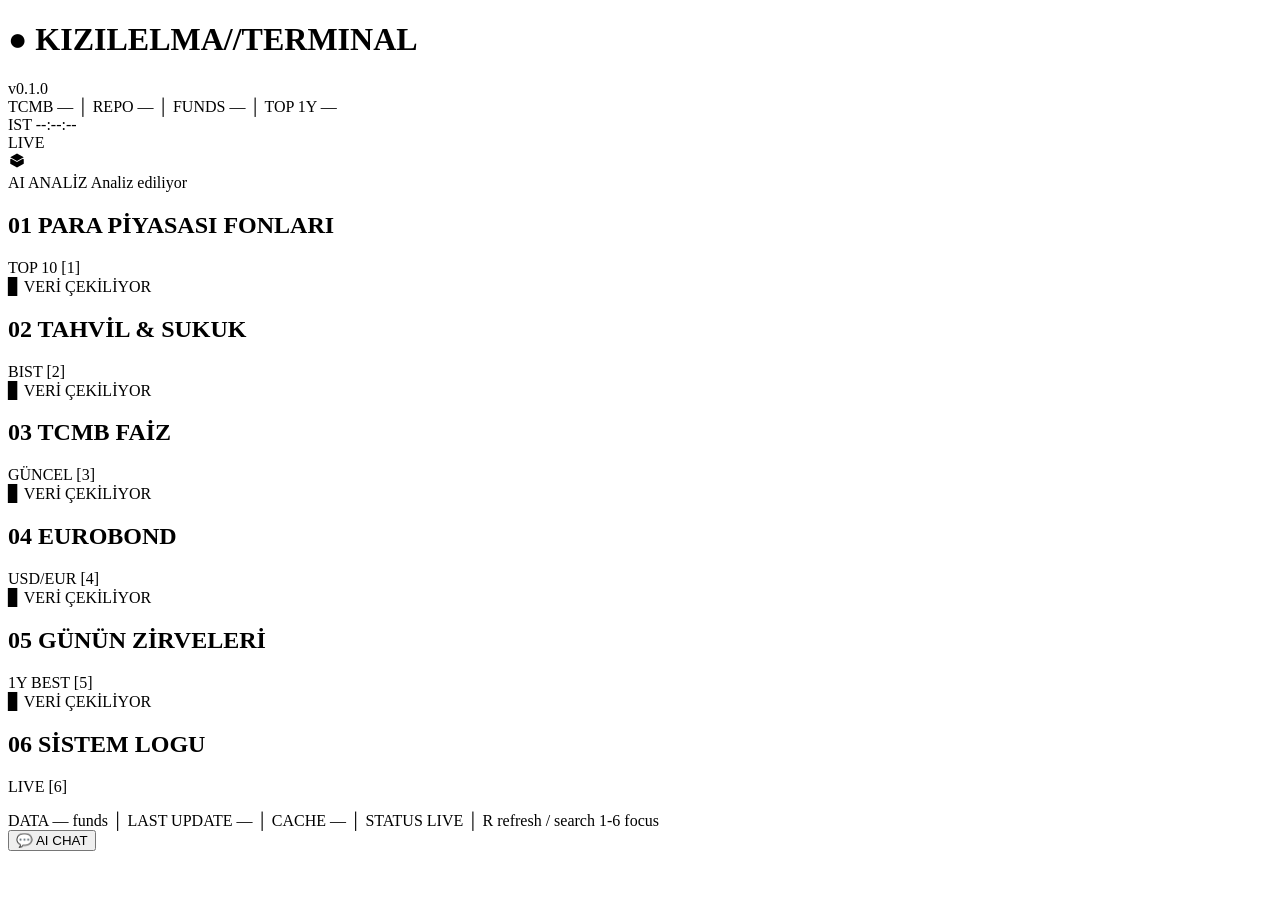
==== kizilelma/web/static/index.html @ 05311cb3 "Web: AI chat widget — floating bubble + streaming SSE cevap" ====
<!DOCTYPE html>
<html lang="tr">
<head>
  <meta charset="UTF-8" />
  <meta name="viewport" content="width=device-width, initial-scale=1.0" />
  <title>KIZILELMA // TERMINAL</title>

  <!-- Google Fonts: monospace terminal + display -->
  <link rel="preconnect" href="https://fonts.googleapis.com" />
  <link rel="preconnect" href="https://fonts.gstatic.com" crossorigin />
  <link
    href="https://fonts.googleapis.com/css2?family=JetBrains+Mono:wght@300;400;500;600;700&family=Space+Grotesk:wght@500;700&display=swap"
    rel="stylesheet"
  />

  <link rel="stylesheet" href="/static/style.css?v=3" />
  <link rel="icon" href="data:image/svg+xml,%3Csvg xmlns='http://www.w3.org/2000/svg' viewBox='0 0 100 100'%3E%3Ctext y='.9em' font-size='90'%3E🍎%3C/text%3E%3C/svg%3E" />
</head>
<body>
  <!-- CRT / noise overlay katmanları CSS ile ekleniyor (::before, ::after) -->

  <header class="terminal-header">
    <div class="header-left">
      <h1 class="logo display">
        <span class="logo-icon">●</span>
        KIZILELMA<span class="logo-slash">//</span><span class="logo-sub">TERMINAL</span>
      </h1>
      <span class="version">v0.1.0</span>
    </div>

    <div class="header-center">
      <div class="ticker" id="ticker">
        <span class="ticker-item">
          <span class="ticker-label">TCMB</span>
          <span class="ticker-value" id="ticker-tcmb">—</span>
        </span>
        <span class="ticker-sep">│</span>
        <span class="ticker-item">
          <span class="ticker-label">REPO</span>
          <span class="ticker-value" id="ticker-repo">—</span>
        </span>
        <span class="ticker-sep">│</span>
        <span class="ticker-item">
          <span class="ticker-label">FUNDS</span>
          <span class="ticker-value" id="ticker-funds">—</span>
        </span>
        <span class="ticker-sep">│</span>
        <span class="ticker-item">
          <span class="ticker-label">TOP 1Y</span>
          <span class="ticker-value positive" id="ticker-top">—</span>
        </span>
      </div>
    </div>

    <div class="header-right">
      <div class="clock-block">
        <span class="clock-label">IST</span>
        <span class="clock" id="clock">--:--:--</span>
        <span class="cursor"></span>
      </div>
      <div class="status-block">
        <span class="status-dot live"></span>
        <span class="status-label" id="status-text">LIVE</span>
      </div>
    </div>
  </header>

  <!-- AI Commentary Banner — freshness banner JS ile header'ın altına dinamik eklenir;
       bu section onun altında kalır, panellerin üstünde durur. -->
  <section id="ai-commentary" class="ai-commentary">
    <div class="ai-commentary-icon" aria-hidden="true">
      <svg viewBox="0 0 24 24" width="18" height="18" fill="currentColor">
        <path d="M12 2L3 7l9 5 9-5-9-5zm0 11.25L4.24 9l-1.24.7v6l9 5 9-5v-6l-1.24-.7L12 13.25z"/>
      </svg>
    </div>
    <div class="ai-commentary-content">
      <span class="ai-commentary-label">AI ANALİZ</span>
      <span class="ai-commentary-text loading" id="ai-commentary-text">Analiz ediliyor<span class="dots"></span></span>
    </div>
    <div class="ai-commentary-meta" id="ai-commentary-meta"></div>
  </section>

  <main class="grid">

    <!-- PANEL 1: Para Piyasası Fonları -->
    <section class="panel" data-panel="funds" data-key="1">
      <header class="panel-header">
        <h2>
          <span class="panel-num">01</span>
          PARA PİYASASI FONLARI
        </h2>
        <div class="panel-meta">
          <span class="panel-badge">TOP 10</span>
          <span class="panel-hint">[1]</span>
        </div>
      </header>
      <div class="panel-body" id="panel-funds-body">
        <div class="loading">
          <span class="blink">▊</span> VERİ ÇEKİLİYOR<span class="dots"></span>
        </div>
      </div>
    </section>

    <!-- PANEL 2: Tahvil / Sukuk -->
    <section class="panel" data-panel="bonds" data-key="2">
      <header class="panel-header">
        <h2>
          <span class="panel-num">02</span>
          TAHVİL &amp; SUKUK
        </h2>
        <div class="panel-meta">
          <span class="panel-badge">BIST</span>
          <span class="panel-hint">[2]</span>
        </div>
      </header>
      <div class="panel-body" id="panel-bonds-body">
        <div class="loading">
          <span class="blink">▊</span> VERİ ÇEKİLİYOR<span class="dots"></span>
        </div>
      </div>
    </section>

    <!-- PANEL 3: TCMB Faiz -->
    <section class="panel panel-sm" data-panel="repo" data-key="3">
      <header class="panel-header">
        <h2>
          <span class="panel-num">03</span>
          TCMB FAİZ
        </h2>
        <div class="panel-meta">
          <span class="panel-badge">GÜNCEL</span>
          <span class="panel-hint">[3]</span>
        </div>
      </header>
      <div class="panel-body" id="panel-repo-body">
        <div class="loading">
          <span class="blink">▊</span> VERİ ÇEKİLİYOR<span class="dots"></span>
        </div>
      </div>
    </section>

    <!-- PANEL 4: Eurobond -->
    <section class="panel" data-panel="eurobond" data-key="4">
      <header class="panel-header">
        <h2>
          <span class="panel-num">04</span>
          EUROBOND
        </h2>
        <div class="panel-meta">
          <span class="panel-badge">USD/EUR</span>
          <span class="panel-hint">[4]</span>
        </div>
      </header>
      <div class="panel-body" id="panel-eurobond-body">
        <div class="loading">
          <span class="blink">▊</span> VERİ ÇEKİLİYOR<span class="dots"></span>
        </div>
      </div>
    </section>

    <!-- PANEL 5: Günün Zirveleri -->
    <section class="panel" data-panel="top" data-key="5">
      <header class="panel-header">
        <h2>
          <span class="panel-num">05</span>
          GÜNÜN ZİRVELERİ
        </h2>
        <div class="panel-meta">
          <span class="panel-badge">1Y BEST</span>
          <span class="panel-hint">[5]</span>
        </div>
      </header>
      <div class="panel-body" id="panel-top-body">
        <div class="loading">
          <span class="blink">▊</span> VERİ ÇEKİLİYOR<span class="dots"></span>
        </div>
      </div>
    </section>

    <!-- PANEL 6: Canlı Log -->
    <section class="panel panel-sm" data-panel="log" data-key="6">
      <header class="panel-header">
        <h2>
          <span class="panel-num">06</span>
          SİSTEM LOGU
        </h2>
        <div class="panel-meta">
          <span class="panel-badge">LIVE</span>
          <span class="panel-hint">[6]</span>
        </div>
      </header>
      <div class="panel-body">
        <ul class="log-feed" id="log-feed"></ul>
      </div>
    </section>

  </main>

  <footer class="status-bar" id="status-bar">
    <span class="status-segment">
      <span class="status-key">DATA</span>
      <span class="status-val" id="sb-data">— funds</span>
    </span>
    <span class="status-sep">│</span>
    <span class="status-segment">
      <span class="status-key">LAST UPDATE</span>
      <span class="status-val" id="sb-update">—</span>
    </span>
    <span class="status-sep">│</span>
    <span class="status-segment">
      <span class="status-key">CACHE</span>
      <span class="status-val" id="sb-cache">—</span>
    </span>
    <span class="status-sep">│</span>
    <span class="status-segment">
      <span class="status-key">STATUS</span>
      <span class="status-val live" id="sb-status">LIVE</span>
    </span>
    <span class="status-sep">│</span>
    <span class="status-segment help">
      <span class="kbd">R</span> refresh
      <span class="kbd">/</span> search
      <span class="kbd">1-6</span> focus
    </span>
  </footer>

  <!-- Komut kutusu (/ tuşu ile açılır) -->
  <div class="command-overlay" id="command-overlay" hidden>
    <div class="command-box">
      <span class="command-prompt">&gt;</span>
      <input type="text" id="command-input" placeholder="fon kodu ara… (ESC kapatır)" autocomplete="off" />
    </div>
    <div class="command-results" id="command-results"></div>
  </div>

  <!-- ===========================================
       AI CHAT WIDGET
       Bloomberg tarzında floating chat
       =========================================== -->
  <div id="chat-widget" class="chat-widget">

    <!-- KAPALI HALİ — Floating bubble -->
    <button id="chat-toggle" class="chat-toggle" aria-label="AI sohbet aç">
      <span class="chat-toggle-icon">💬</span>
      <span class="chat-toggle-text">AI CHAT</span>
      <span class="chat-toggle-dot"></span>
    </button>

    <!-- AÇIK HALİ — Full panel -->
    <div id="chat-panel" class="chat-panel" hidden>
      <header class="chat-header">
        <div class="chat-header-left">
          <span class="chat-header-icon">🤖</span>
          <div class="chat-header-title">
            <span class="chat-header-name">KIZILELMA AI</span>
            <span class="chat-header-status" id="chat-status">ÇEVRİMİÇİ</span>
          </div>
        </div>
        <button id="chat-close" class="chat-close" aria-label="Kapat">─</button>
      </header>

      <div id="chat-messages" class="chat-messages">
        <!-- Hoş geldin mesajı -->
        <div class="chat-message chat-message-ai">
          <div class="chat-message-bubble">
            Merhaba! Ben Kızılelma AI. Finansal verileri sorgulayabilir, fon karşılaştırabilirsin.
          </div>
        </div>

        <!-- Örnek sorular -->
        <div class="chat-suggestions" id="chat-suggestions">
          <div class="chat-suggestions-label">ÖRNEK SORULAR:</div>
          <button class="chat-suggestion-btn" data-question="En iyi para piyasası fonları hangileri?">📊 En iyi para piyasası fonları</button>
          <button class="chat-suggestion-btn" data-question="TCMB faiz oranları nasıl?">🔄 TCMB faiz oranları</button>
          <button class="chat-suggestion-btn" data-question="Hisse fonlarında güçlü olanlar?">📈 Güçlü hisse fonları</button>
          <button class="chat-suggestion-btn" data-question="Bu hafta genel piyasa durumu ne?">📰 Genel piyasa durumu</button>
        </div>
      </div>

      <footer class="chat-input-area">
        <textarea
          id="chat-input"
          class="chat-input"
          placeholder="Mesajını yaz..."
          rows="1"
          maxlength="500"
        ></textarea>
        <button id="chat-send" class="chat-send" aria-label="Gönder">
          <svg width="18" height="18" viewBox="0 0 24 24" fill="currentColor">
            <path d="M2 21l21-9L2 3v7l15 2-15 2z"/>
          </svg>
        </button>
      </footer>

      <div class="chat-legal">
        Bu analiz yatırım tavsiyesi değildir.
      </div>
    </div>
  </div>

  <script src="/static/app.js?v=3" defer></script>
</body>
</html>
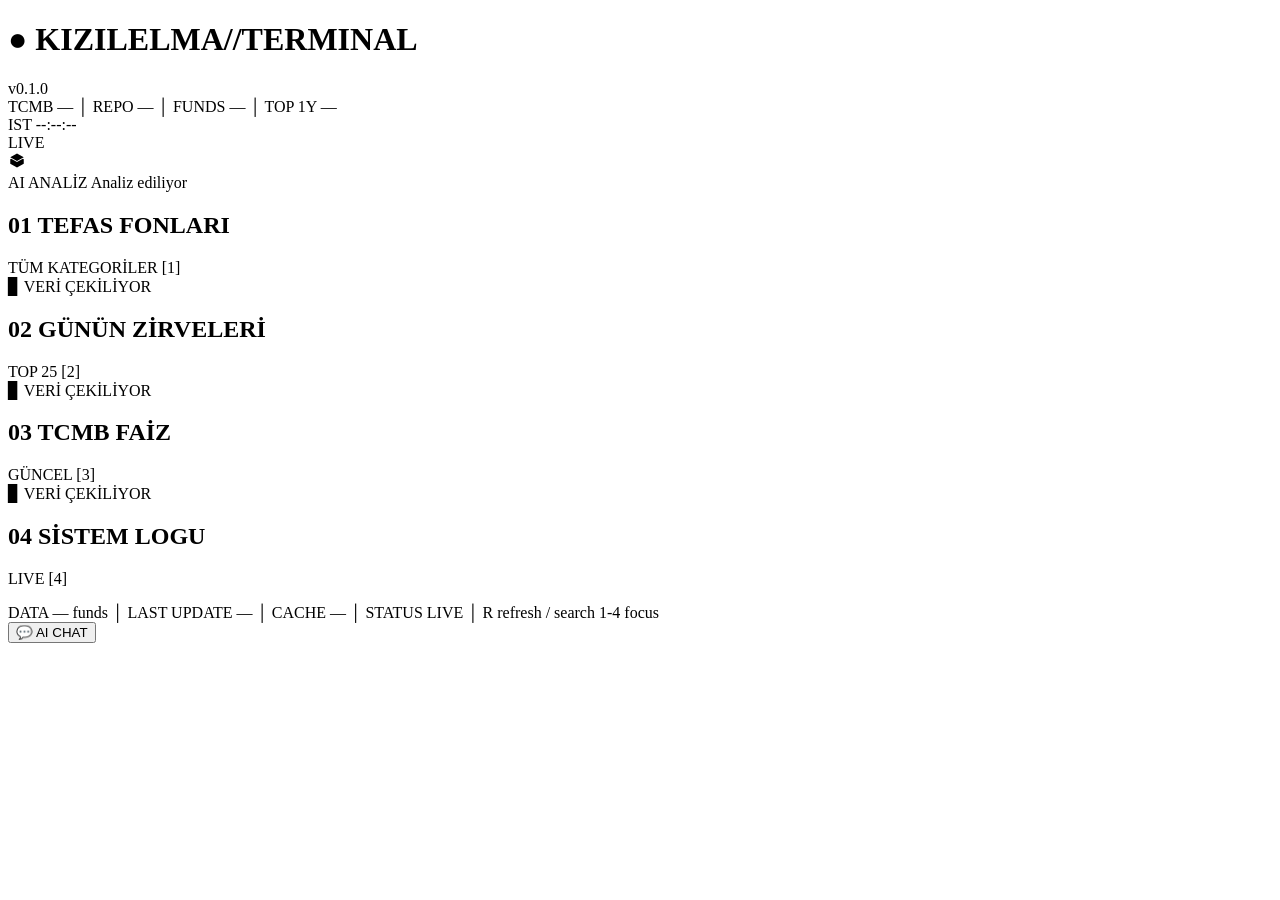
==== commit fff60ac3: "Web layout: tahvil/eurobond panelleri kaldırıldı, fonlar 9 kategoriye ayrıldı" ====
--- a/kizilelma/web/static/index.html
+++ b/kizilelma/web/static/index.html
@@ -13,7 +13,7 @@
     rel="stylesheet"
   />
 
-  <link rel="stylesheet" href="/static/style.css?v=3" />
+  <link rel="stylesheet" href="/static/style.css?v=4" />
   <link rel="icon" href="data:image/svg+xml,%3Csvg xmlns='http://www.w3.org/2000/svg' viewBox='0 0 100 100'%3E%3Ctext y='.9em' font-size='90'%3E🍎%3C/text%3E%3C/svg%3E" />
 </head>
 <body>
@@ -82,15 +82,15 @@
 
   <main class="grid">
 
-    <!-- PANEL 1: Para Piyasası Fonları -->
+    <!-- SOL KOLON: TEFAS FONLARI — tüm kategoriler, tam yükseklik -->
     <section class="panel" data-panel="funds" data-key="1">
       <header class="panel-header">
         <h2>
           <span class="panel-num">01</span>
-          PARA PİYASASI FONLARI
+          TEFAS FONLARI
         </h2>
         <div class="panel-meta">
-          <span class="panel-badge">TOP 10</span>
+          <span class="panel-badge">TÜM KATEGORİLER</span>
           <span class="panel-hint">[1]</span>
         </div>
       </header>
@@ -101,98 +101,65 @@
       </div>
     </section>
 
-    <!-- PANEL 2: Tahvil / Sukuk -->
-    <section class="panel" data-panel="bonds" data-key="2">
-      <header class="panel-header">
-        <h2>
-          <span class="panel-num">02</span>
-          TAHVİL &amp; SUKUK
-        </h2>
-        <div class="panel-meta">
-          <span class="panel-badge">BIST</span>
-          <span class="panel-hint">[2]</span>
-        </div>
-      </header>
-      <div class="panel-body" id="panel-bonds-body">
-        <div class="loading">
-          <span class="blink">▊</span> VERİ ÇEKİLİYOR<span class="dots"></span>
-        </div>
-      </div>
-    </section>
-
-    <!-- PANEL 3: TCMB Faiz -->
-    <section class="panel panel-sm" data-panel="repo" data-key="3">
-      <header class="panel-header">
-        <h2>
-          <span class="panel-num">03</span>
-          TCMB FAİZ
-        </h2>
-        <div class="panel-meta">
-          <span class="panel-badge">GÜNCEL</span>
-          <span class="panel-hint">[3]</span>
-        </div>
-      </header>
-      <div class="panel-body" id="panel-repo-body">
-        <div class="loading">
-          <span class="blink">▊</span> VERİ ÇEKİLİYOR<span class="dots"></span>
-        </div>
-      </div>
-    </section>
-
-    <!-- PANEL 4: Eurobond -->
-    <section class="panel" data-panel="eurobond" data-key="4">
-      <header class="panel-header">
-        <h2>
-          <span class="panel-num">04</span>
-          EUROBOND
-        </h2>
-        <div class="panel-meta">
-          <span class="panel-badge">USD/EUR</span>
-          <span class="panel-hint">[4]</span>
-        </div>
-      </header>
-      <div class="panel-body" id="panel-eurobond-body">
-        <div class="loading">
-          <span class="blink">▊</span> VERİ ÇEKİLİYOR<span class="dots"></span>
-        </div>
-      </div>
-    </section>
-
-    <!-- PANEL 5: Günün Zirveleri -->
-    <section class="panel" data-panel="top" data-key="5">
-      <header class="panel-header">
-        <h2>
-          <span class="panel-num">05</span>
-          GÜNÜN ZİRVELERİ
-        </h2>
-        <div class="panel-meta">
-          <span class="panel-badge">1Y BEST</span>
-          <span class="panel-hint">[5]</span>
-        </div>
-      </header>
-      <div class="panel-body" id="panel-top-body">
-        <div class="loading">
-          <span class="blink">▊</span> VERİ ÇEKİLİYOR<span class="dots"></span>
-        </div>
-      </div>
-    </section>
-
-    <!-- PANEL 6: Canlı Log -->
-    <section class="panel panel-sm" data-panel="log" data-key="6">
-      <header class="panel-header">
-        <h2>
-          <span class="panel-num">06</span>
-          SİSTEM LOGU
-        </h2>
-        <div class="panel-meta">
-          <span class="panel-badge">LIVE</span>
-          <span class="panel-hint">[6]</span>
-        </div>
-      </header>
-      <div class="panel-body">
-        <ul class="log-feed" id="log-feed"></ul>
-      </div>
-    </section>
+    <!-- SAĞ KOLON: 3 panel alt alta -->
+    <div class="right-column">
+
+      <!-- Günün Zirveleri (EN BÜYÜK) -->
+      <section class="panel" data-panel="top" data-key="2">
+        <header class="panel-header">
+          <h2>
+            <span class="panel-num">02</span>
+            GÜNÜN ZİRVELERİ
+          </h2>
+          <div class="panel-meta">
+            <span class="panel-badge">TOP 25</span>
+            <span class="panel-hint">[2]</span>
+          </div>
+        </header>
+        <div class="panel-body" id="panel-top-body">
+          <div class="loading">
+            <span class="blink">▊</span> VERİ ÇEKİLİYOR<span class="dots"></span>
+          </div>
+        </div>
+      </section>
+
+      <!-- TCMB Faiz (KÜÇÜK) -->
+      <section class="panel panel-sm" data-panel="repo" data-key="3">
+        <header class="panel-header">
+          <h2>
+            <span class="panel-num">03</span>
+            TCMB FAİZ
+          </h2>
+          <div class="panel-meta">
+            <span class="panel-badge">GÜNCEL</span>
+            <span class="panel-hint">[3]</span>
+          </div>
+        </header>
+        <div class="panel-body" id="panel-repo-body">
+          <div class="loading">
+            <span class="blink">▊</span> VERİ ÇEKİLİYOR<span class="dots"></span>
+          </div>
+        </div>
+      </section>
+
+      <!-- Canlı Log (KÜÇÜK) -->
+      <section class="panel panel-sm" data-panel="log" data-key="4">
+        <header class="panel-header">
+          <h2>
+            <span class="panel-num">04</span>
+            SİSTEM LOGU
+          </h2>
+          <div class="panel-meta">
+            <span class="panel-badge">LIVE</span>
+            <span class="panel-hint">[4]</span>
+          </div>
+        </header>
+        <div class="panel-body">
+          <ul class="log-feed" id="log-feed"></ul>
+        </div>
+      </section>
+
+    </div>
 
   </main>
 
@@ -220,7 +187,7 @@
     <span class="status-segment help">
       <span class="kbd">R</span> refresh
       <span class="kbd">/</span> search
-      <span class="kbd">1-6</span> focus
+      <span class="kbd">1-4</span> focus
     </span>
   </footer>
 
@@ -298,6 +265,6 @@
     </div>
   </div>
 
-  <script src="/static/app.js?v=3" defer></script>
+  <script src="/static/app.js?v=4" defer></script>
 </body>
 </html>
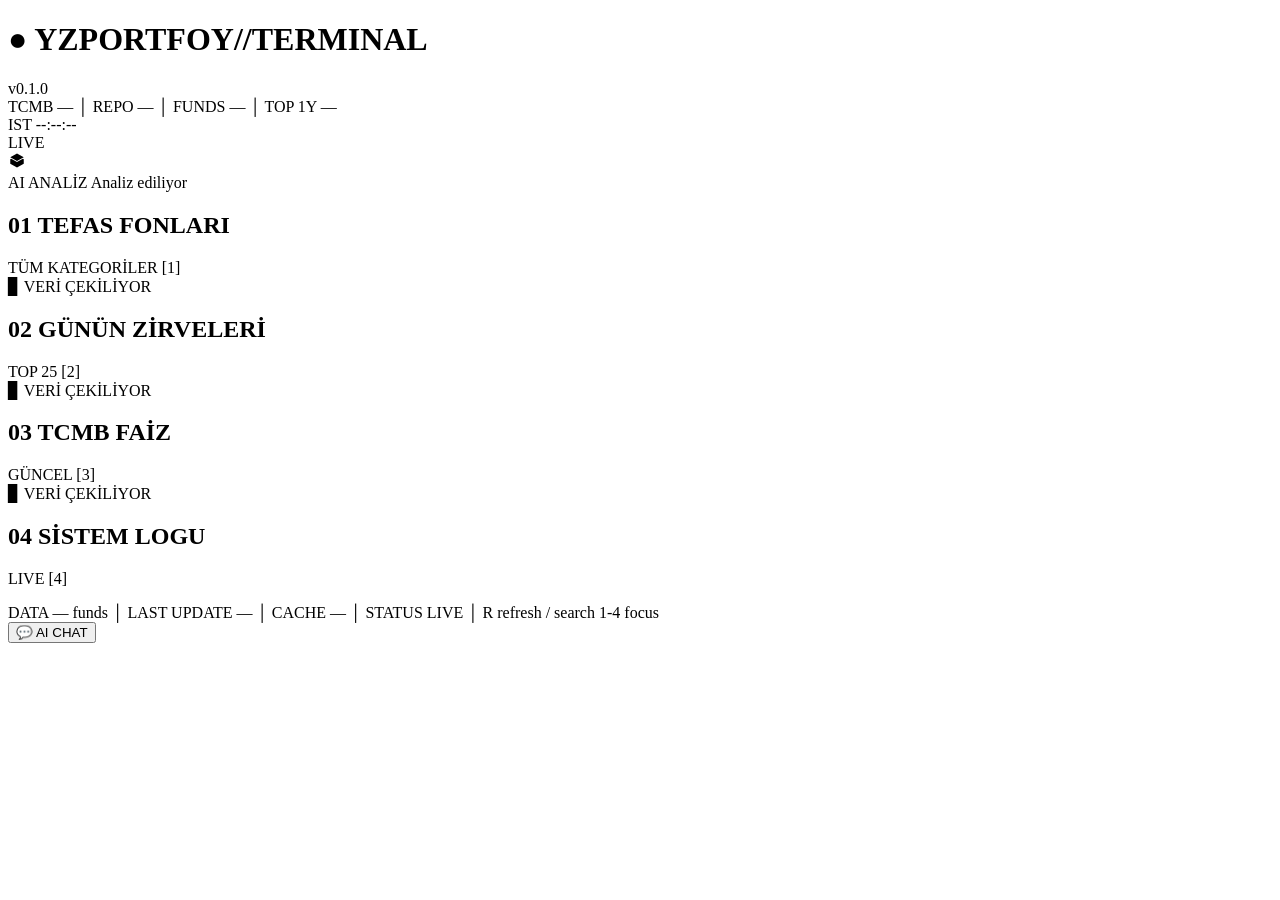
==== commit 2bd20654: "Mobil tasarim: KIZILELMA -> YZPORTFOY logo, ticker 2 bant grid, yatay scroll yok, alt alta layout" ====
--- a/kizilelma/web/static/index.html
+++ b/kizilelma/web/static/index.html
@@ -3,7 +3,7 @@
 <head>
   <meta charset="UTF-8" />
   <meta name="viewport" content="width=device-width, initial-scale=1.0" />
-  <title>KIZILELMA // TERMINAL</title>
+  <title>YZPORTFOY // TERMINAL</title>
 
   <!-- Google Fonts: monospace terminal + display -->
   <link rel="preconnect" href="https://fonts.googleapis.com" />
@@ -13,7 +13,7 @@
     rel="stylesheet"
   />
 
-  <link rel="stylesheet" href="/static/style.css?v=4" />
+  <link rel="stylesheet" href="/static/style.css?v=7" />
   <link rel="icon" href="data:image/svg+xml,%3Csvg xmlns='http://www.w3.org/2000/svg' viewBox='0 0 100 100'%3E%3Ctext y='.9em' font-size='90'%3E🍎%3C/text%3E%3C/svg%3E" />
 </head>
 <body>
@@ -23,7 +23,7 @@
     <div class="header-left">
       <h1 class="logo display">
         <span class="logo-icon">●</span>
-        KIZILELMA<span class="logo-slash">//</span><span class="logo-sub">TERMINAL</span>
+        YZPORTFOY<span class="logo-slash">//</span><span class="logo-sub">TERMINAL</span>
       </h1>
       <span class="version">v0.1.0</span>
     </div>
@@ -219,7 +219,7 @@
         <div class="chat-header-left">
           <span class="chat-header-icon">🤖</span>
           <div class="chat-header-title">
-            <span class="chat-header-name">KIZILELMA AI</span>
+            <span class="chat-header-name">YZPORTFOY AI</span>
             <span class="chat-header-status" id="chat-status">ÇEVRİMİÇİ</span>
           </div>
         </div>
@@ -230,7 +230,7 @@
         <!-- Hoş geldin mesajı -->
         <div class="chat-message chat-message-ai">
           <div class="chat-message-bubble">
-            Merhaba! Ben Kızılelma AI. Finansal verileri sorgulayabilir, fon karşılaştırabilirsin.
+            Merhaba! Ben YZ Portfoy AI. Finansal verileri sorgulayabilir, fon karşılaştırabilirsin.
           </div>
         </div>
 
@@ -265,6 +265,6 @@
     </div>
   </div>
 
-  <script src="/static/app.js?v=4" defer></script>
+  <script src="/static/app.js?v=7" defer></script>
 </body>
 </html>
